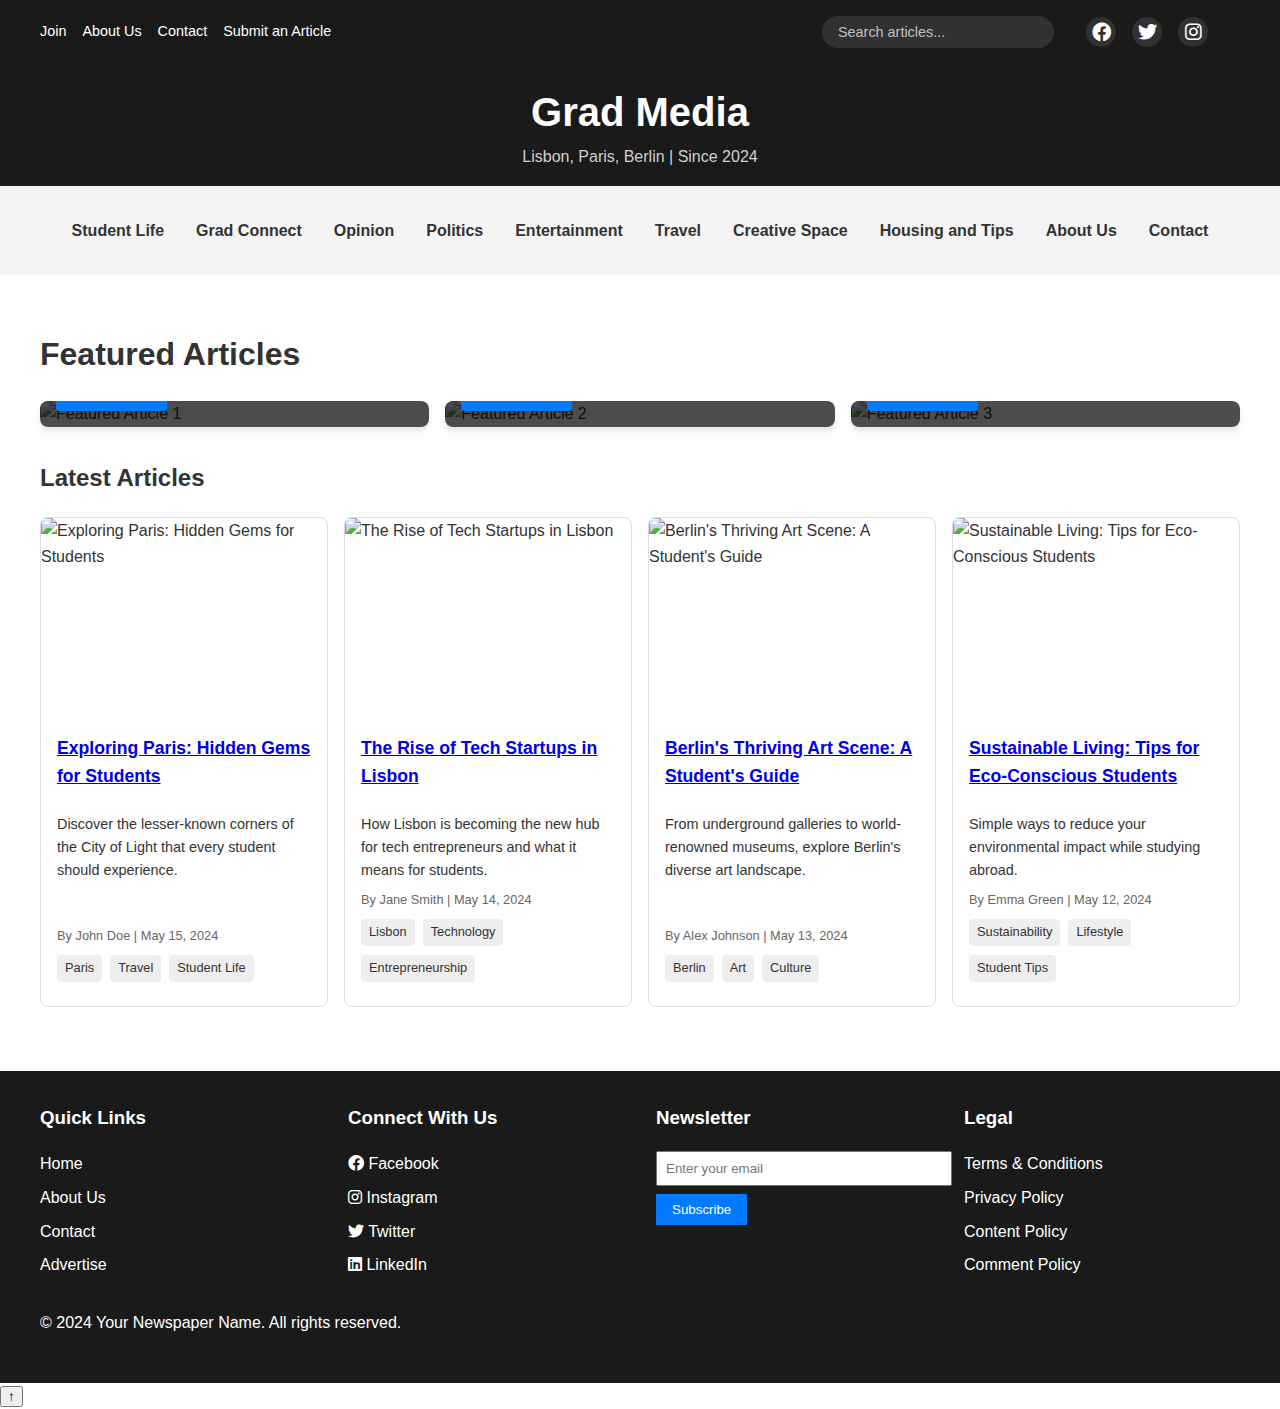
==== index.html @ 82fb6689 "Add files via upload" ====
<!DOCTYPE html>
<html lang="en">
<head>
    <meta charset="UTF-8">
    <meta name="viewport" content="width=device-width, initial-scale=1.0">
    <title>Grad Media - University Newspaper</title>
    <link href="https://cdnjs.cloudflare.com/ajax/libs/font-awesome/6.0.0-beta3/css/all.min.css" rel="stylesheet">
    <link rel="stylesheet" href="styles.css">
</head>
<body>
    <header>
        <div class="container">
            <div class="top-bar">
                <div class="quick-links">
                    <a href="#">Join</a>
                    <a href="about.html">About Us</a>
                    <a href="contact.html">Contact</a>
                    <a href="#">Submit an Article</a>
                </div>
                <div class="search-bar">
                    <input type="text" placeholder="Search articles...">
                </div>
                <div class="social-links">
                    <a href="#"><i class="fab fa-facebook"></i></a>
                    <a href="#"><i class="fab fa-twitter"></i></a>
                    <a href="#"><i class="fab fa-instagram"></i></a>
                </div>
            </div>
            <div class="logo">
                <h1>Grad Media</h1>
                <p>Lisbon, Paris, Berlin | Since 2024</p>
            </div>
        </div>
    </header>
    <nav>
        <div class="container">
            <ul>
                <li class="dropdown">
                    <a href="#">Student Life</a>
                    <div class="dropdown-content">
                        <a href="#">Lisbon</a>
                        <a href="#">Paris</a>
                        <a href="#">Berlin</a>
                    </div>
                </li>
                <li><a href="#">Grad Connect</a></li>
                <li><a href="#">Opinion</a></li>
                <li><a href="#">Politics</a></li>
                <li class="dropdown">
                    <a href="#">Entertainment</a>
                    <div class="dropdown-content">
                        <a href="#">Sports</a>
                        <a href="#">Fashion</a>
                        <a href="#">Music Recommendations</a>
                        <a href="#">Cooking</a>
                    </div>
                </li>
                <li><a href="#">Travel</a></li>
                <li><a href="#">Creative Space</a></li>
                <li class="dropdown">
                    <a href="#">Housing and Tips</a>
                    <div class="dropdown-content">
                        <a href="#">Lisbon</a>
                        <a href="#">Paris</a>
                        <a href="#">Berlin</a>
                    </div>
                </li>
                <li><a href="about.html">About Us</a></li>
                <li><a href="contact.html">Contact</a></li>
            </ul>
        </div>
    </nav>
    <main>
        <div class="container">
            <h1>Featured Articles</h1>
            <section class="featured-articles">
                <article class="featured-article">
                    <img src="images/test.jpeg" alt="Featured Article 1">
                    <div class="content">
                        <h2>Breaking: New Student Center Opening Next Month</h2>
                        <a href="#" class="read-more">Read More</a>
                    </div>
                </article>
                <article class="featured-article">
                    <img src="images/test.jpeg" alt="Featured Article 2">
                    <div class="content">
                        <h2>Opinion: The Future of Remote Learning</h2>
                        <a href="#" class="read-more">Read More</a>
                    </div>
                </article>
                <article class="featured-article">
                    <img src="images/test.jpeg" alt="Featured Article 3">
                    <div class="content">
                        <h2>Student Spotlight: Maria's Journey from Lisbon to Berlin</h2>
                        <a href="#" class="read-more">Read More</a>
                    </div>
                </article>
            </section>
            <h2>Latest Articles</h2>
            <section class="article-grid">
                <!-- Article previews will be dynamically inserted here by JavaScript -->
            </section>
        </div>
    </main>
    <footer>
        <div class="container">
            <div class="footer-content">
                <div class="footer-section">
                    <h3>Quick Links</h3>
                    <ul>
                        <li><a href="index.html">Home</a></li>
                        <li><a href="about.html">About Us</a></li>
                        <li><a href="#">Contact</a></li>
                        <li><a href="#">Advertise</a></li>
                    </ul>
                </div>
                <div class="footer-section">
                    <h3>Connect With Us</h3>
                    <ul>
                        <li><a href="#"><i class="fab fa-facebook"></i> Facebook</a></li>
                        <li><a href="#"><i class="fab fa-instagram"></i> Instagram</a></li>
                        <li><a href="#"><i class="fab fa-twitter"></i> Twitter</a></li>
                        <li><a href="#"><i class="fab fa-linkedin"></i> LinkedIn</a></li>
                    </ul>
                </div>
                <div class="footer-section">
                    <h3>Newsletter</h3>
                    <form class="newsletter-form">
                        <input type="email" placeholder="Enter your email">
                        <button type="submit">Subscribe</button>
                    </form>
                </div>
                <div class="footer-section">
                    <h3>Legal</h3>
                    <ul>
                        <li><a href="#">Terms & Conditions</a></li>
                        <li><a href="#">Privacy Policy</a></li>
                        <li><a href="#">Content Policy</a></li>
                        <li><a href="#">Comment Policy</a></li>
                    </ul>
                </div>
            </div>
            <p>&copy; 2024 Your Newspaper Name. All rights reserved.</p>
        </div>
    </footer>
    <script src="script.js"></script>
</body>
</html>
---- styles.css ----
:root {
    --primary-color: #1a1a1a;
    --secondary-color: #f4f4f4;
    --accent-color: #007bff;
    --text-color: #333;
    --light-gray: #ccc;
}

body {
    font-family: Arial, sans-serif;
    margin: 0;
    padding: 0;
    line-height: 1.6;
    color: var(--text-color);
}

.container {
    max-width: 1200px;
    margin: 0 auto;
    padding: 0 1rem;
}

/* Header Styles */
header {
    background-color: var(--primary-color);
    color: white;
    padding: 1rem 0;
}

.top-bar {
    display: flex;
    justify-content: space-between;
    align-items: center;
    padding-bottom: 1rem;
}

.quick-links {
    display: flex;
    gap: 1rem;
}

.quick-links a {
    color: white;
    text-decoration: none;
    font-size: 0.9rem;
    transition: color 0.3s ease;
}

.quick-links a:hover {
    color: var(--accent-color);
}

.social-links {
    display: flex;
    gap: 1rem;
    margin-right: 2rem;
}

.social-links a {
    color: white;
    text-decoration: none;
    font-size: 1.2rem;
    transition: color 0.3s ease;
    width: 30px;
    height: 30px;
    display: flex;
    align-items: center;
    justify-content: center;
    border-radius: 50%;
    background-color: rgba(255, 255, 255, 0.1);
}

.social-links a:hover {
    color: var(--accent-color);
    background-color: rgba(255, 255, 255, 0.2);
}

.search-bar {
    margin-left: auto;
    margin-right: 2rem;
}

.search-bar input {
    padding: 0.5rem 1rem;
    border: none;
    border-radius: 20px;
    width: 200px;
    font-size: 0.9rem;
    background-color: rgba(255, 255, 255, 0.1);
    color: white;
    transition: background-color 0.3s ease;
}

.search-bar input::placeholder {
    color: rgba(255, 255, 255, 0.7);
}

.search-bar input:focus {
    outline: none;
    background-color: rgba(255, 255, 255, 0.2);
}

.logo {
    text-align: center;
    padding-top: 1rem;
}

.logo h1 {
    margin: 0;
    font-size: 2.5rem;
}

.logo p {
    margin: 0;
    font-size: 1rem;
    color: rgba(255, 255, 255, 0.8);
}

/* Navigation Styles */
nav {
    background-color: var(--secondary-color);
    padding: 0.5rem 0;
}

nav ul {
    list-style-type: none;
    padding: 0;
    display: flex;
    justify-content: center;
    flex-wrap: wrap;
}

nav ul li {
    margin: 0 1rem;
    position: relative;
}

nav ul li a {
    text-decoration: none;
    color: var(--text-color);
    font-weight: bold;
    padding: 0.5rem 0;
    display: block;
}

.dropdown-content {
    display: none;
    position: absolute;
    background-color: var(--secondary-color);
    min-width: 160px;
    box-shadow: 0px 8px 16px 0px rgba(0,0,0,0.2);
    z-index: 1;
}

.dropdown-content a {
    color: var(--text-color);
    padding: 12px 16px;
    text-decoration: none;
    display: block;
    text-align: left;
}

.dropdown:hover .dropdown-content {
    display: block;
}

/* Main Content Styles */
main {
    padding: 2rem 0;
}

.featured-articles {
    display: grid;
    grid-template-columns: repeat(auto-fit, minmax(300px, 1fr));
    gap: 1rem;
    margin-bottom: 2rem;
}

.featured-article {
    position: relative;
    overflow: hidden;
    border-radius: 8px;
    box-shadow: 0 4px 6px rgba(0, 0, 0, 0.1);
}

.featured-article img {
    width: 100%;
    height: 200px;
    object-fit: cover;
}

.featured-article .content {
    position: absolute;
    bottom: 0;
    left: 0;
    right: 0;
    background: rgba(0, 0, 0, 0.7);
    color: white;
    padding: 1rem;
}

.featured-article h2 {
    margin: 0 0 0.5rem 0;
    font-size: 1.2rem;
}

.featured-article .read-more {
    display: inline-block;
    background-color: var(--accent-color);
    color: white;
    padding: 0.5rem 1rem;
    text-decoration: none;
    border-radius: 4px;
    margin-top: 0.5rem;
}

.article-grid {
    display: grid;
    grid-template-columns: repeat(auto-fit, minmax(250px, 1fr));
    gap: 1rem;
}

.article-preview {
    border: 1px solid #ddd;
    border-radius: 8px;
    overflow: hidden;
    display: flex;
    flex-direction: column;
}

.article-preview .article-image {
    width: 100%;
    height: 200px;
    object-fit: cover;
}

.article-preview .content {
    padding: 1rem;
    flex-grow: 1;
    display: flex;
    flex-direction: column;
}

.article-preview h3 {
    margin: 0 0 0.5rem 0;
    font-size: 1.1rem;
}

.article-preview p {
    font-size: 0.9rem;
    margin-bottom: 0.5rem;
    flex-grow: 1;
}

.article-preview .meta {
    font-size: 0.8rem;
    color: #666;
    margin-top: auto;
}

.tags {
    margin-top: 0.5rem;
}

.tag {
    display: inline-block;
    background-color: #eee;
    padding: 0.2rem 0.5rem;
    border-radius: 4px;
    font-size: 0.8rem;
    margin-right: 0.5rem;
    margin-bottom: 0.5rem;
}

/* Footer Styles */
footer {
    background-color: var(--primary-color);
    color: white;
    padding: 2rem 0;
    margin-top: 2rem;
}

.footer-content {
    display: grid;
    grid-template-columns: repeat(auto-fit, minmax(200px, 1fr));
    gap: 2rem;
}

.footer-section h3 {
    margin-top: 0;
}

.footer-section ul {
    list-style-type: none;
    padding: 0;
}

.footer-section ul li {
    margin-bottom: 0.5rem;
}

.footer-section a {
    color: white;
    text-decoration: none;
}

.newsletter-form input[type="email"] {
    width: 100%;
    padding: 0.5rem;
    margin-bottom: 0.5rem;
}

.newsletter-form button {
    background-color: var(--accent-color);
    color: white;
    border: none;
    padding: 0.5rem 1rem;
    cursor: pointer;
}

/* Responsive Styles */
@media (max-width: 768px) {
    .top-bar {
        flex-wrap: wrap;
    }

    .quick-links, .social-links {
        flex: 1 1 100%;
        justify-content: center;
        margin-bottom: 0.5rem;
    }

    .social-links {
        margin-right: 0; /* Remove margin on smaller screens */
    }

    .search-bar {
        flex: 1 1 100%;
        margin-left: 0;
        margin-top: 0.5rem;
    }

    .search-bar input {
        width: 100%;
    }
}

/* About Us Page Styles */
.about-content {
    background-color: white;
    padding: 2rem;
    border-radius: 12px;
    box-shadow: 0 4px 12px rgba(0, 0, 0, 0.05);
}

.about-content h2 {
    color: var(--primary-color);
    font-size: 2rem;
    margin-bottom: 1rem;
}

.about-content h3 {
    color: var(--accent-color);
    font-size: 1.5rem;
    margin-top: 2rem;
    margin-bottom: 1rem;
}

.about-content p {
    margin-bottom: 1rem;
}

/* Contact Us Page Styles */
.contact-content {
    background-color: white;
    padding: 2rem;
    border-radius: 12px;
    box-shadow: 0 4px 12px rgba(0, 0, 0, 0.05);
    display: flex;
    flex-wrap: wrap;
    gap: 2rem;
}

.contact-info, .contact-form {
    flex: 1;
    min-width: 300px;
}

.contact-content h2 {
    color: var(--primary-color);
    font-size: 2rem;
    margin-bottom: 1rem;
}

.contact-content h3 {
    color: var(--accent-color);
    font-size: 1.5rem;
    margin-top: 1.5rem;
    margin-bottom: 1rem;
}

.contact-info ul {
    list-style-type: none;
    padding: 0;
}

.contact-info ul li {
    margin-bottom: 0.5rem;
}

.contact-form form {
    display: flex;
    flex-direction: column;
}

.form-group {
    margin-bottom: 1rem;
}

.form-group label {
    display: block;
    margin-bottom: 0.5rem;
}

.form-group input,
.form-group textarea {
    width: 100%;
    padding: 0.5rem;
    border: 1px solid var(--light-gray);
    border-radius: 4px;
}

.form-group textarea {
    height: 150px;
}

.contact-form button {
    background-color: var(--accent-color);
    color: white;
    border: none;
    padding: 0.7rem 1.5rem;
    border-radius: 4px;
    cursor: pointer;
    transition: background-color 0.3s ease;
}

.contact-form button:hover {
    background-color: #2980b9;
}

/* Full Article Styles */
.full-article {
    background-color: white;
    padding: 2rem;
    border-radius: 12px;
    box-shadow: 0 4px 12px rgba(0, 0, 0, 0.05);
    margin-bottom: 2rem;
}

.article-header {
    margin-bottom: 2rem;
}

.article-header h1 {
    font-size: 2.5rem;
    margin-bottom: 0.5rem;
}

.article-meta {
    font-size: 1rem;
    color: #666;
}

.article-content img {
    max-width: 100%;
    height: auto;
    margin: 1rem 0;
}

.article-footer {
    margin-top: 2rem;
    padding-top: 2rem;
    border-top: 1px solid #eee;
}

.author-bio {
    margin-bottom: 1rem;
}

.author-social a {
    font-size: 1.5rem;
    margin-right: 1rem;
    color: var(--accent-color);
}

.more-by-author ul {
    list-style-type: none;
    padding-left: 0;
}

.comments-section {
    background-color: white;
    padding: 2rem;
    border-radius: 12px;
    box-shadow: 0 4px 12px rgba(0, 0, 0, 0.05);
}

.comment {
    margin-bottom: 1rem;
    padding-bottom: 1rem;
    border-bottom: 1px solid #eee;
}

.comment:last-child {
    border-bottom: none;
}

.comment-date {
    font-size: 0.8rem;
    color: #666;
}

#comment-form {
    margin-top: 2rem;
}
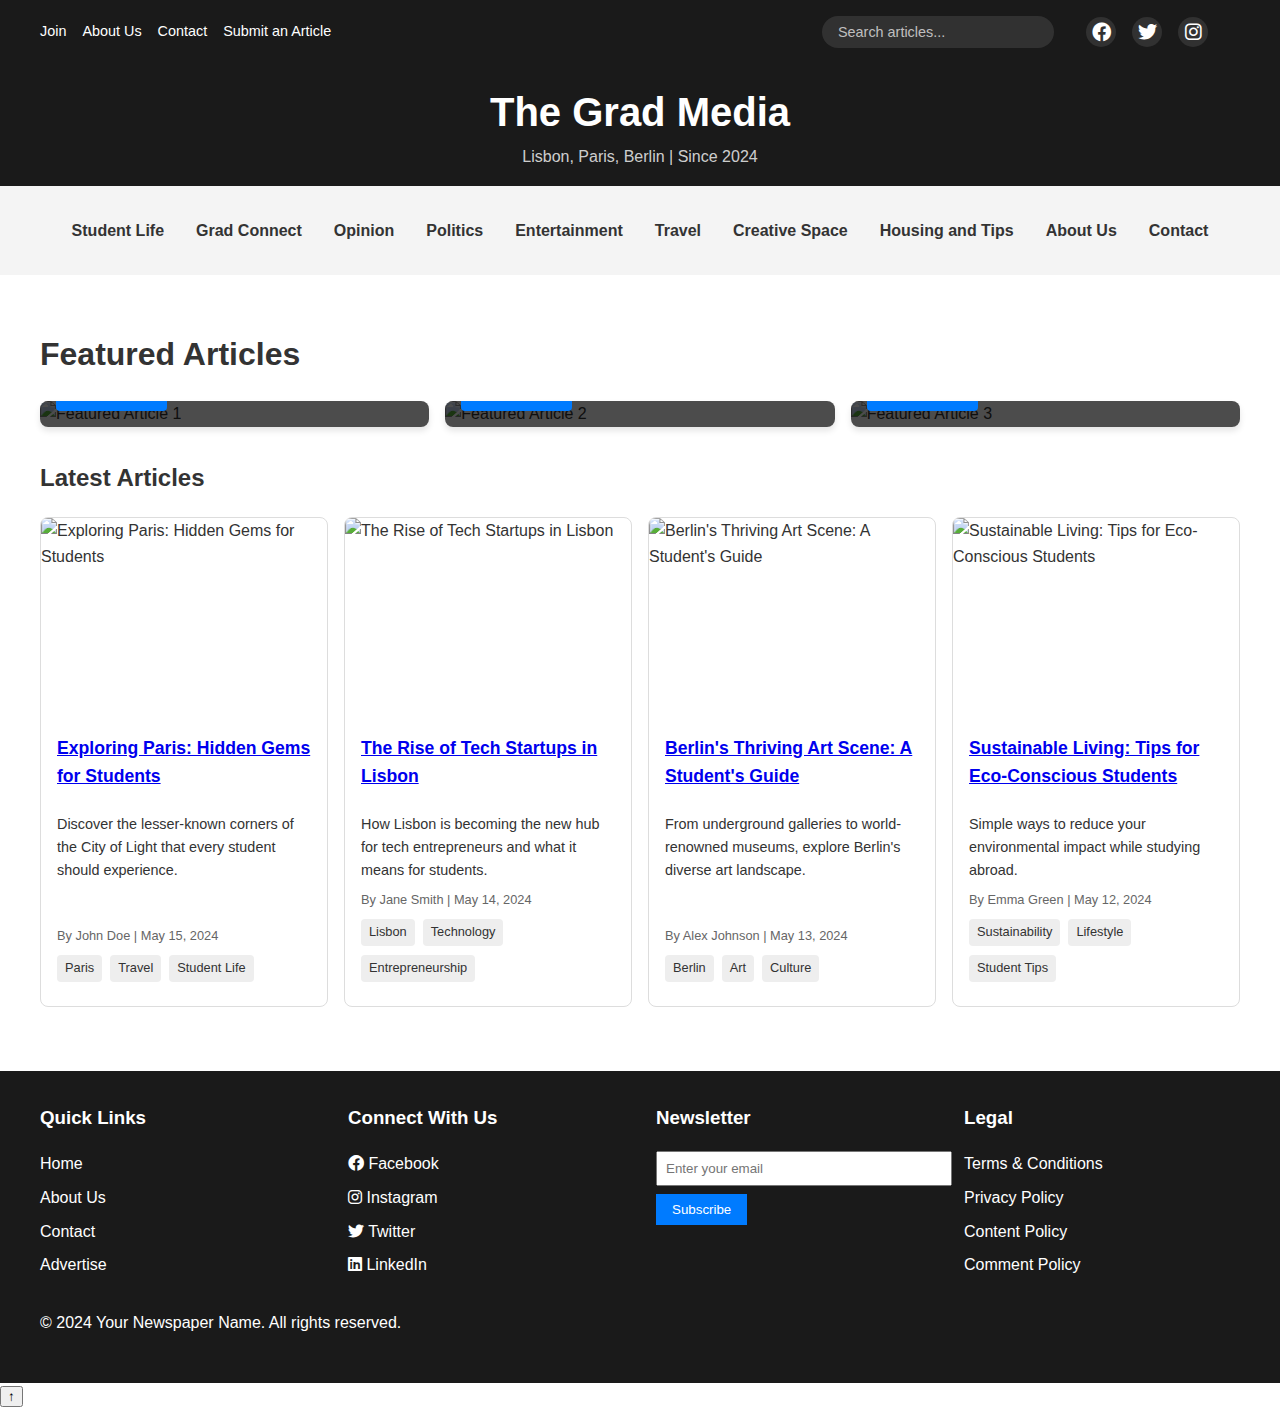
==== commit cd52aba9: "Update index.html" ====
--- a/index.html
+++ b/index.html
@@ -3,7 +3,7 @@
 <head>
     <meta charset="UTF-8">
     <meta name="viewport" content="width=device-width, initial-scale=1.0">
-    <title>Grad Media - University Newspaper</title>
+    <title>The Grad Media - University Newspaper</title>
     <link href="https://cdnjs.cloudflare.com/ajax/libs/font-awesome/6.0.0-beta3/css/all.min.css" rel="stylesheet">
     <link rel="stylesheet" href="styles.css">
 </head>
@@ -27,7 +27,7 @@
                 </div>
             </div>
             <div class="logo">
-                <h1>Grad Media</h1>
+                <h1>The Grad Media</h1>
                 <p>Lisbon, Paris, Berlin | Since 2024</p>
             </div>
         </div>
